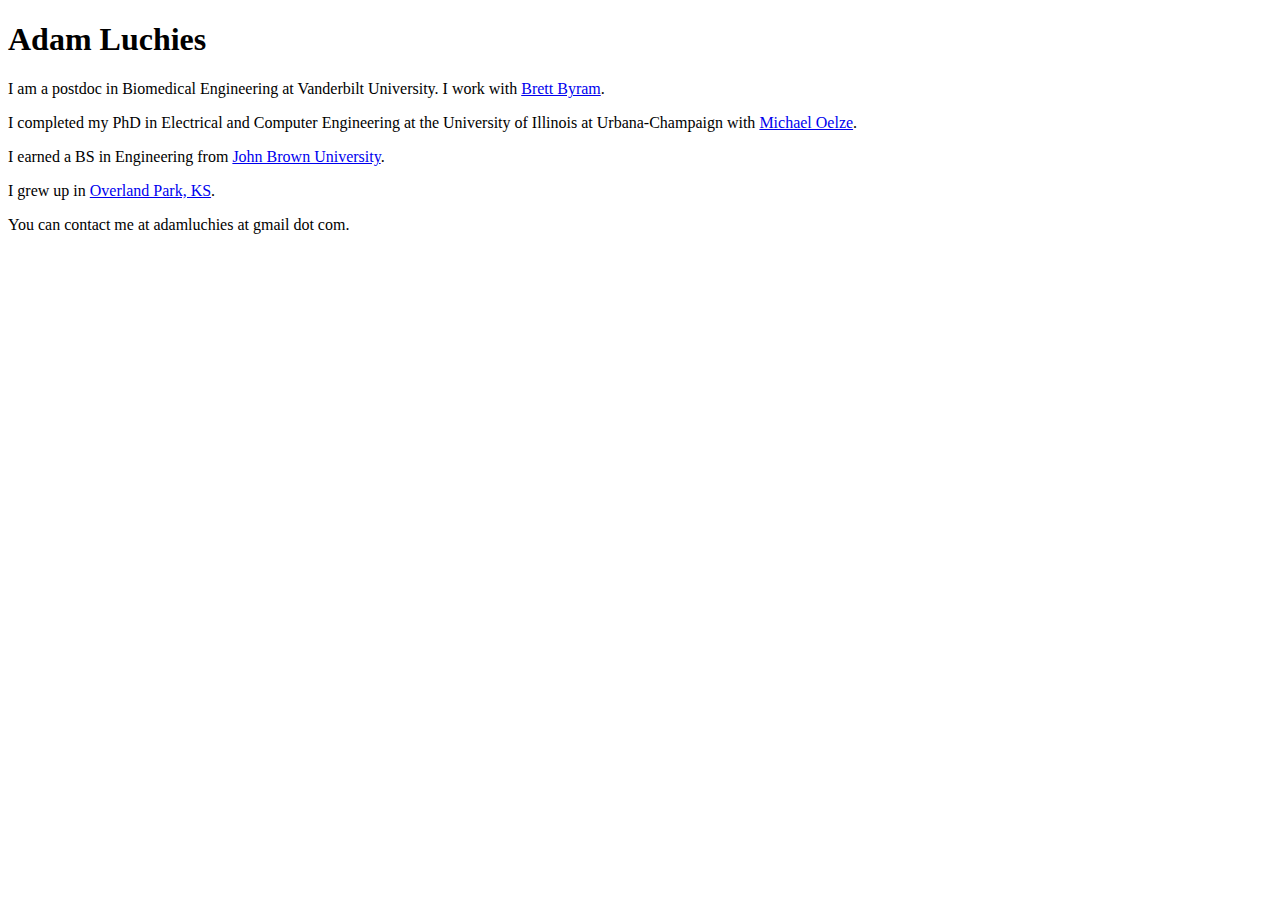
==== index.html @ 5422cd96 "Update index.html" ====
<!DOCTYPE html>

<html>
<head>
	<title>Adam Luchies</title>
</head>

<body>
	<div>
		<h1>
			Adam Luchies
		</h1>
		<div>
			<p>
			I am a postdoc in Biomedical Engineering at Vanderbilt University. I work with <a href="http://research.vuse.vanderbilt.edu/beamlab/" target="_blank">Brett Byram</a>.
			</p>
			<p> I completed my PhD in Electrical and Computer Engineering at the University of Illinois at Urbana-Champaign with <a href="http://brl.illinois.edu" target="_blank">Michael Oelze</a>.
			</p>
			<p>
			I earned a BS in Engineering from <a href="http://www.jbu.edu" target="_blank">John Brown University</a>.
			</p>
			<p>
			I grew up in <a href="http://goo.gl/maps/cwx2f" target="_blank">Overland Park, KS</a>.
			</p>
			<p>
			You can contact me at adamluchies at gmail dot com.
			</p>
		</div>
	</div>
</body>

</html>
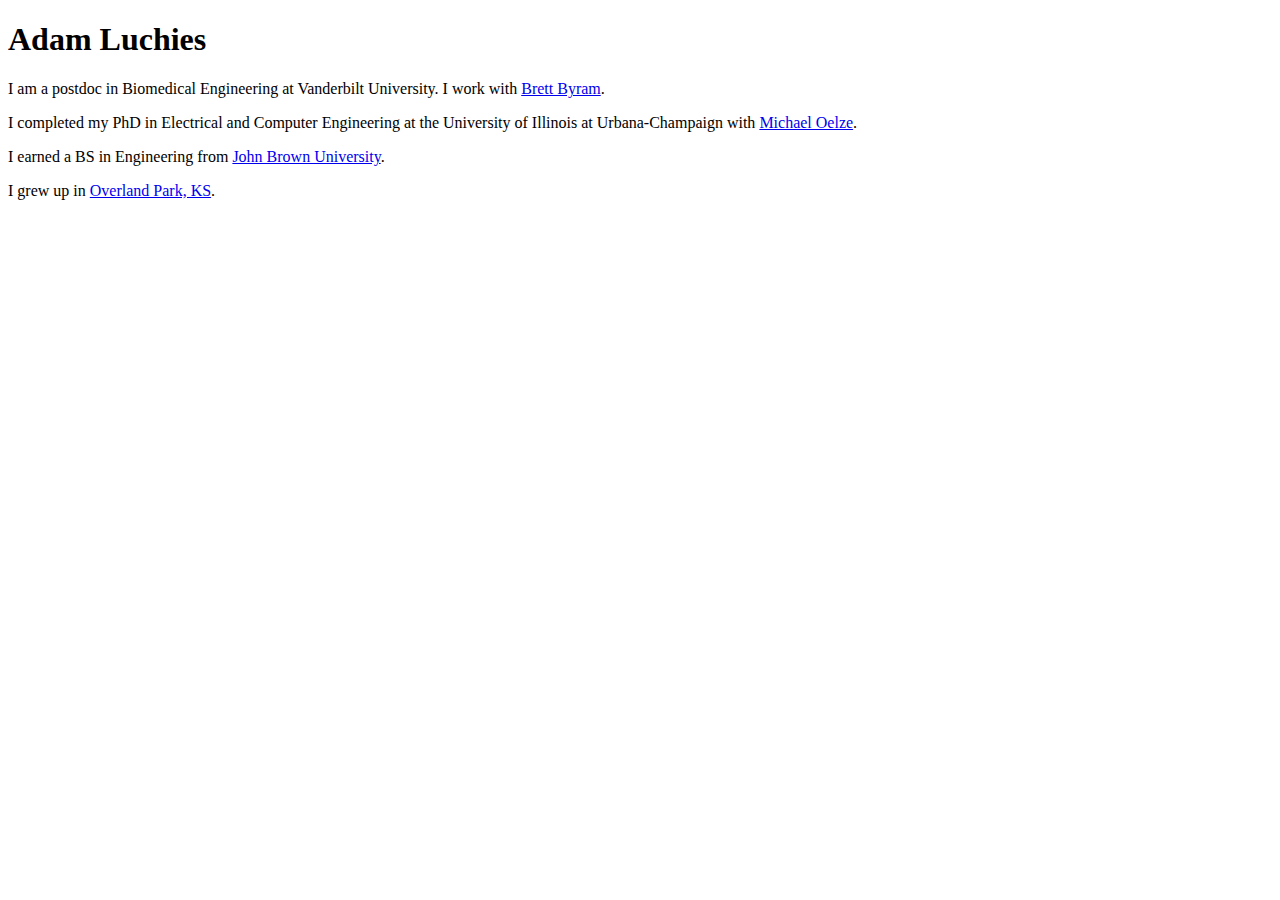
==== commit 20428659: "Update index.html" ====
--- a/index.html
+++ b/index.html
@@ -22,9 +22,6 @@
 			<p>
 			I grew up in <a href="http://goo.gl/maps/cwx2f" target="_blank">Overland Park, KS</a>.
 			</p>
-			<p>
-			You can contact me at adamluchies at gmail dot com.
-			</p>
 		</div>
 	</div>
 </body>
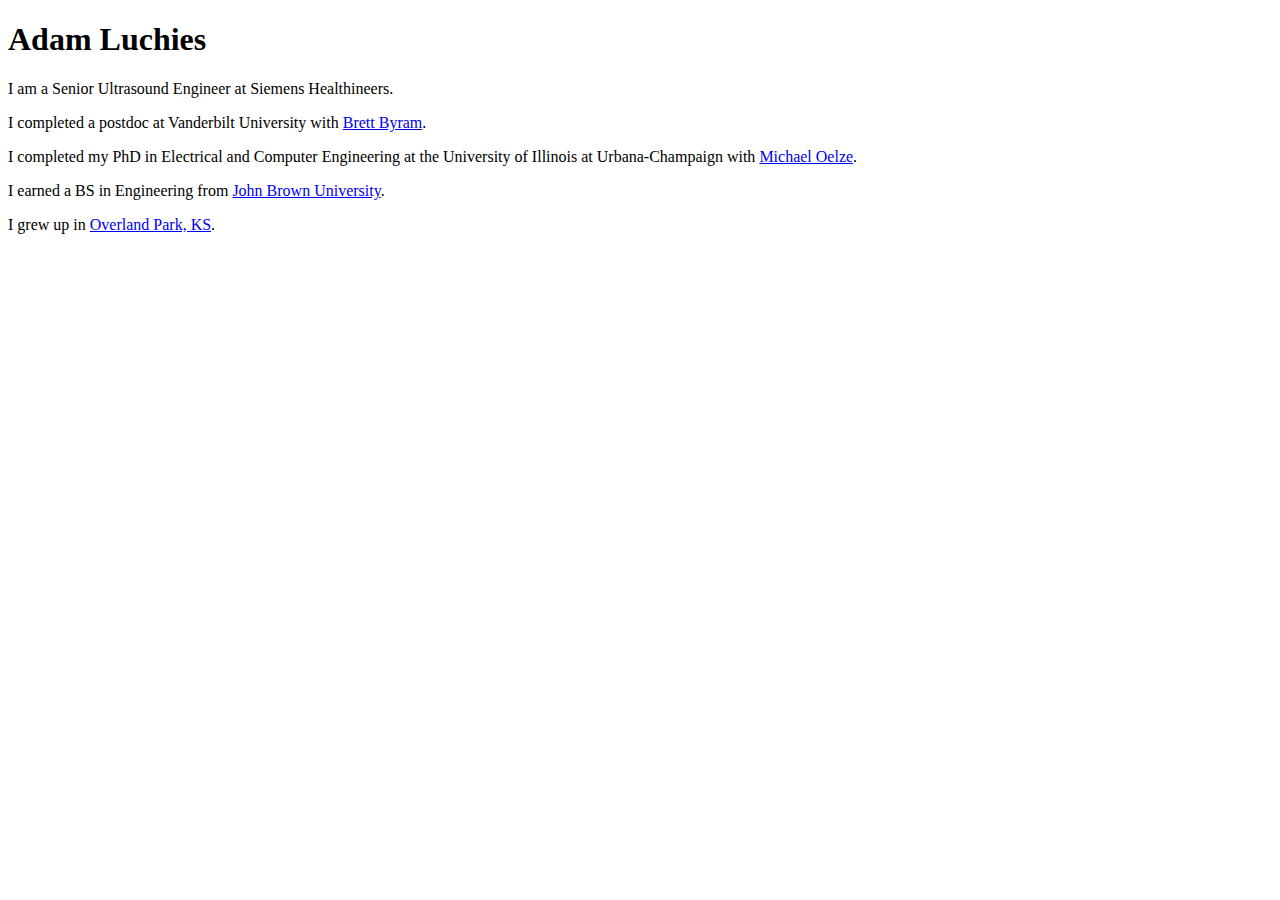
==== commit ab1ce345: "Update index.html" ====
--- a/index.html
+++ b/index.html
@@ -12,7 +12,10 @@
 		</h1>
 		<div>
 			<p>
-			I am a postdoc in Biomedical Engineering at Vanderbilt University. I work with <a href="http://research.vuse.vanderbilt.edu/beamlab/" target="_blank">Brett Byram</a>.
+			I am a Senior Ultrasound Engineer at Siemens Healthineers.
+			</p>
+			<p>
+			I completed a postdoc at Vanderbilt University with <a href="http://research.vuse.vanderbilt.edu/beamlab/" target="_blank">Brett Byram</a>.
 			</p>
 			<p> I completed my PhD in Electrical and Computer Engineering at the University of Illinois at Urbana-Champaign with <a href="http://brl.illinois.edu" target="_blank">Michael Oelze</a>.
 			</p>
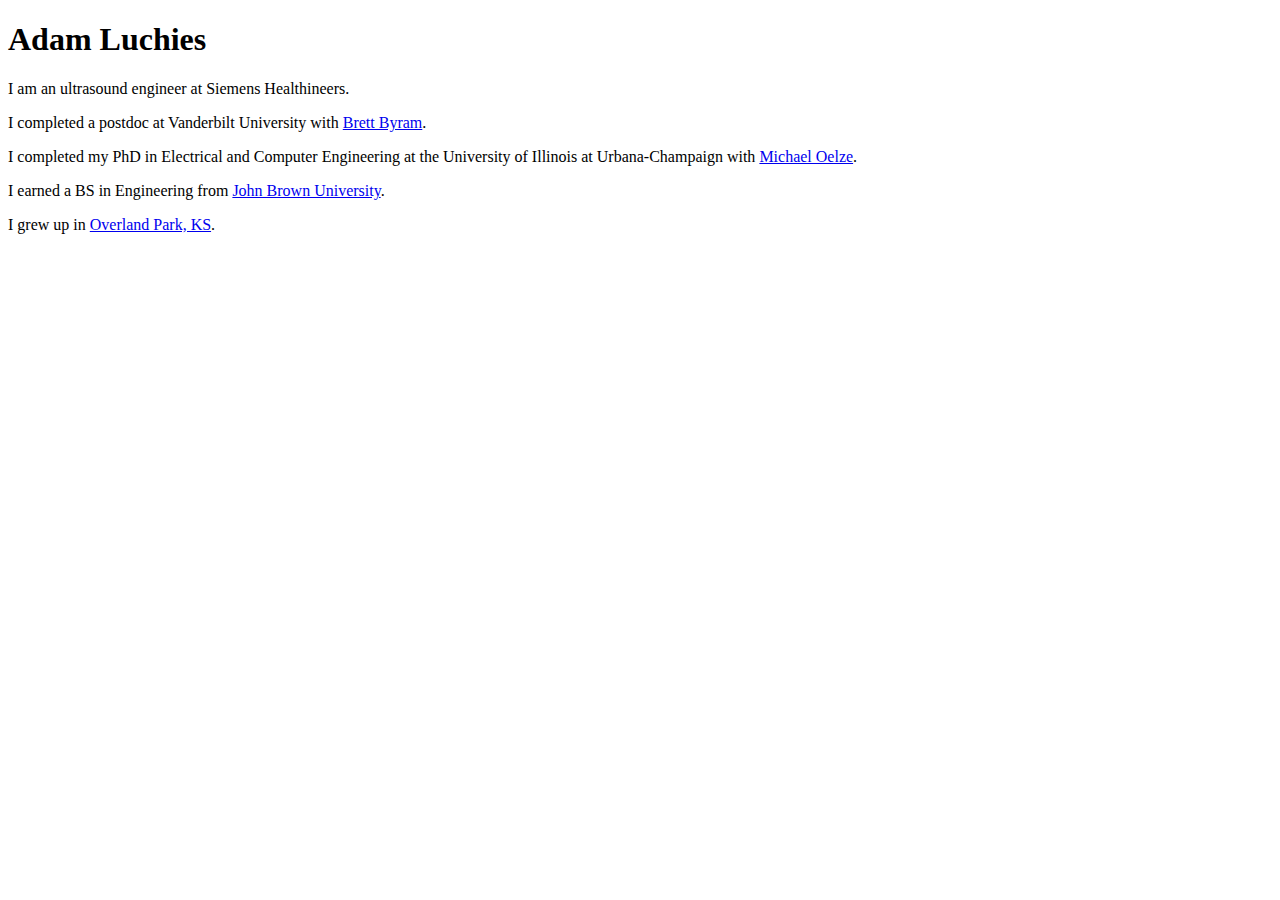
==== commit 7520ce7d: "Update index.html" ====
--- a/index.html
+++ b/index.html
@@ -12,7 +12,7 @@
 		</h1>
 		<div>
 			<p>
-			I am a Senior Ultrasound Engineer at Siemens Healthineers.
+			I am an ultrasound engineer at Siemens Healthineers.
 			</p>
 			<p>
 			I completed a postdoc at Vanderbilt University with <a href="http://research.vuse.vanderbilt.edu/beamlab/" target="_blank">Brett Byram</a>.
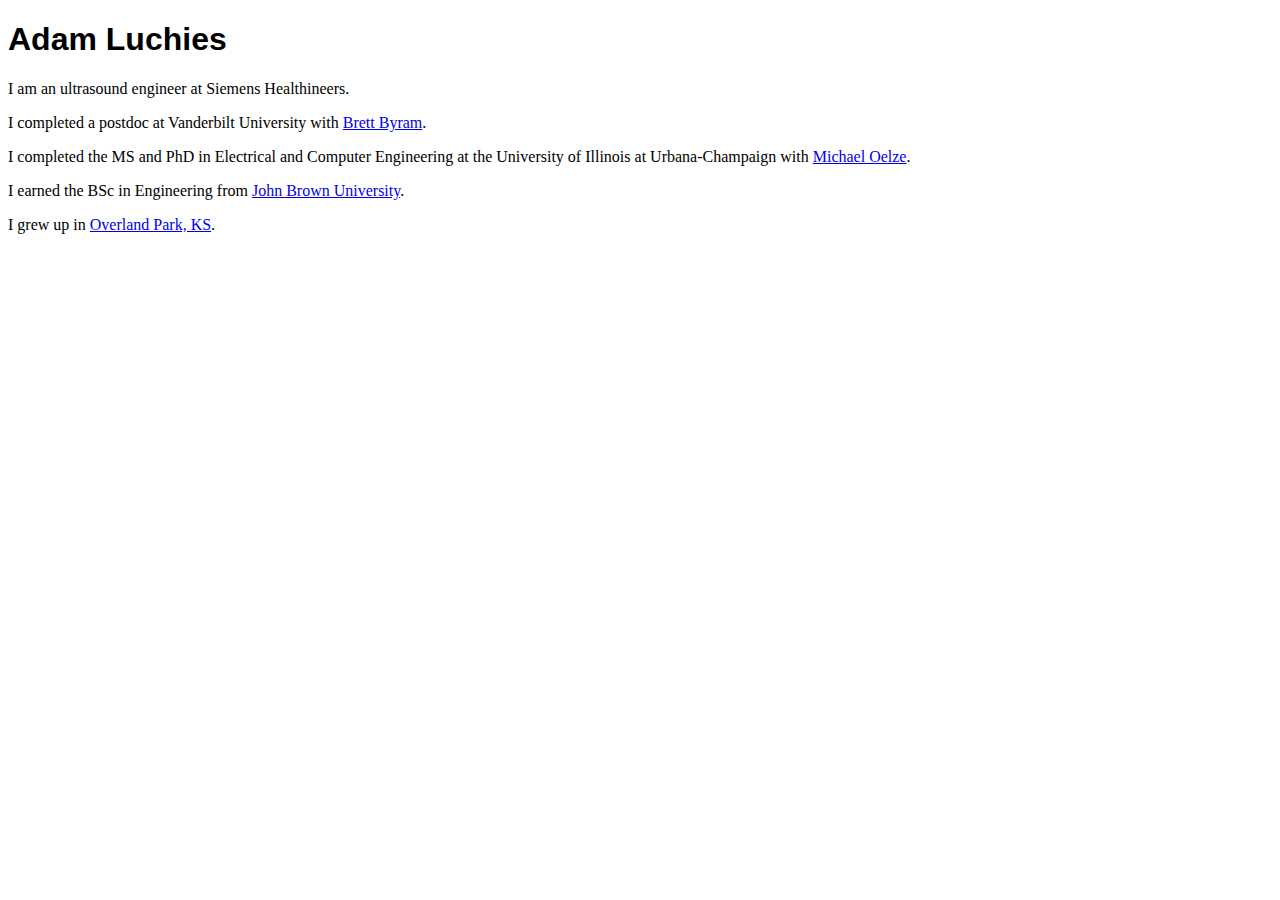
==== commit 26bcaad3: "Update index.html" ====
--- a/index.html
+++ b/index.html
@@ -7,7 +7,7 @@
 
 <body>
 	<div>
-		<h1>
+		<h1 style="font-family:arial;">
 			Adam Luchies
 		</h1>
 		<div>
@@ -17,10 +17,10 @@
 			<p>
 			I completed a postdoc at Vanderbilt University with <a href="http://research.vuse.vanderbilt.edu/beamlab/" target="_blank">Brett Byram</a>.
 			</p>
-			<p> I completed my PhD in Electrical and Computer Engineering at the University of Illinois at Urbana-Champaign with <a href="http://brl.illinois.edu" target="_blank">Michael Oelze</a>.
+			<p> I completed the MS and PhD in Electrical and Computer Engineering at the University of Illinois at Urbana-Champaign with <a href="http://brl.illinois.edu" target="_blank">Michael Oelze</a>.
 			</p>
 			<p>
-			I earned a BS in Engineering from <a href="http://www.jbu.edu" target="_blank">John Brown University</a>.
+			I earned the BSc in Engineering from <a href="http://www.jbu.edu" target="_blank">John Brown University</a>.
 			</p>
 			<p>
 			I grew up in <a href="http://goo.gl/maps/cwx2f" target="_blank">Overland Park, KS</a>.
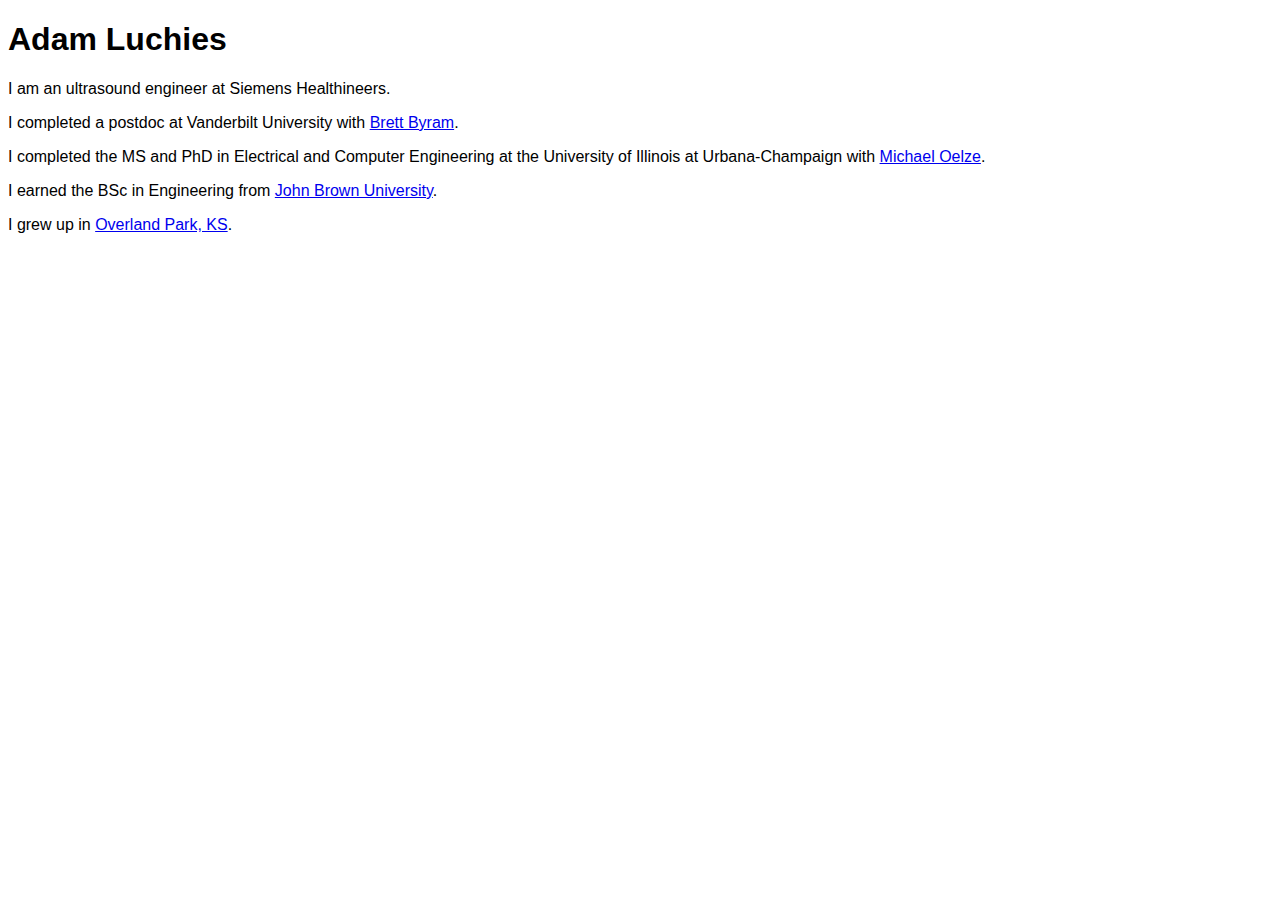
==== commit e2a54e0e: "Update index.html" ====
--- a/index.html
+++ b/index.html
@@ -11,18 +11,18 @@
 			Adam Luchies
 		</h1>
 		<div>
-			<p>
+			<p style="font-family:arial;">
 			I am an ultrasound engineer at Siemens Healthineers.
 			</p>
-			<p>
+			<p style="font-family:arial;">
 			I completed a postdoc at Vanderbilt University with <a href="http://research.vuse.vanderbilt.edu/beamlab/" target="_blank">Brett Byram</a>.
 			</p>
-			<p> I completed the MS and PhD in Electrical and Computer Engineering at the University of Illinois at Urbana-Champaign with <a href="http://brl.illinois.edu" target="_blank">Michael Oelze</a>.
+			<p style="font-family:arial;"> I completed the MS and PhD in Electrical and Computer Engineering at the University of Illinois at Urbana-Champaign with <a href="http://brl.illinois.edu" target="_blank">Michael Oelze</a>.
 			</p>
-			<p>
+			<p style="font-family:arial;">
 			I earned the BSc in Engineering from <a href="http://www.jbu.edu" target="_blank">John Brown University</a>.
 			</p>
-			<p>
+			<p style="font-family:arial;">
 			I grew up in <a href="http://goo.gl/maps/cwx2f" target="_blank">Overland Park, KS</a>.
 			</p>
 		</div>
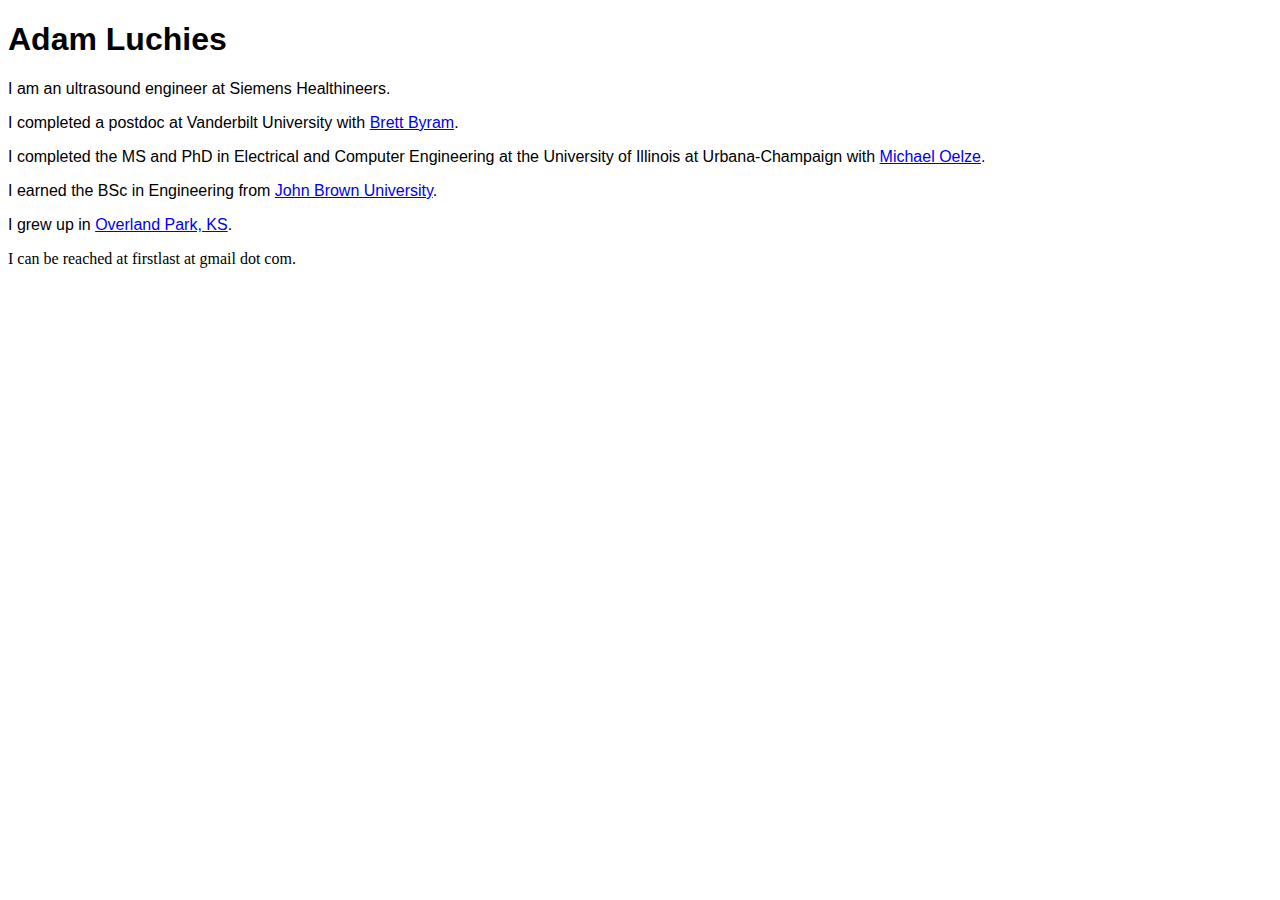
==== commit 2579568f: "Update index.html" ====
--- a/index.html
+++ b/index.html
@@ -25,6 +25,9 @@
 			<p style="font-family:arial;">
 			I grew up in <a href="http://goo.gl/maps/cwx2f" target="_blank">Overland Park, KS</a>.
 			</p>
+			<p>
+			I can be reached at firstlast at gmail dot com.
+			</p>
 		</div>
 	</div>
 </body>
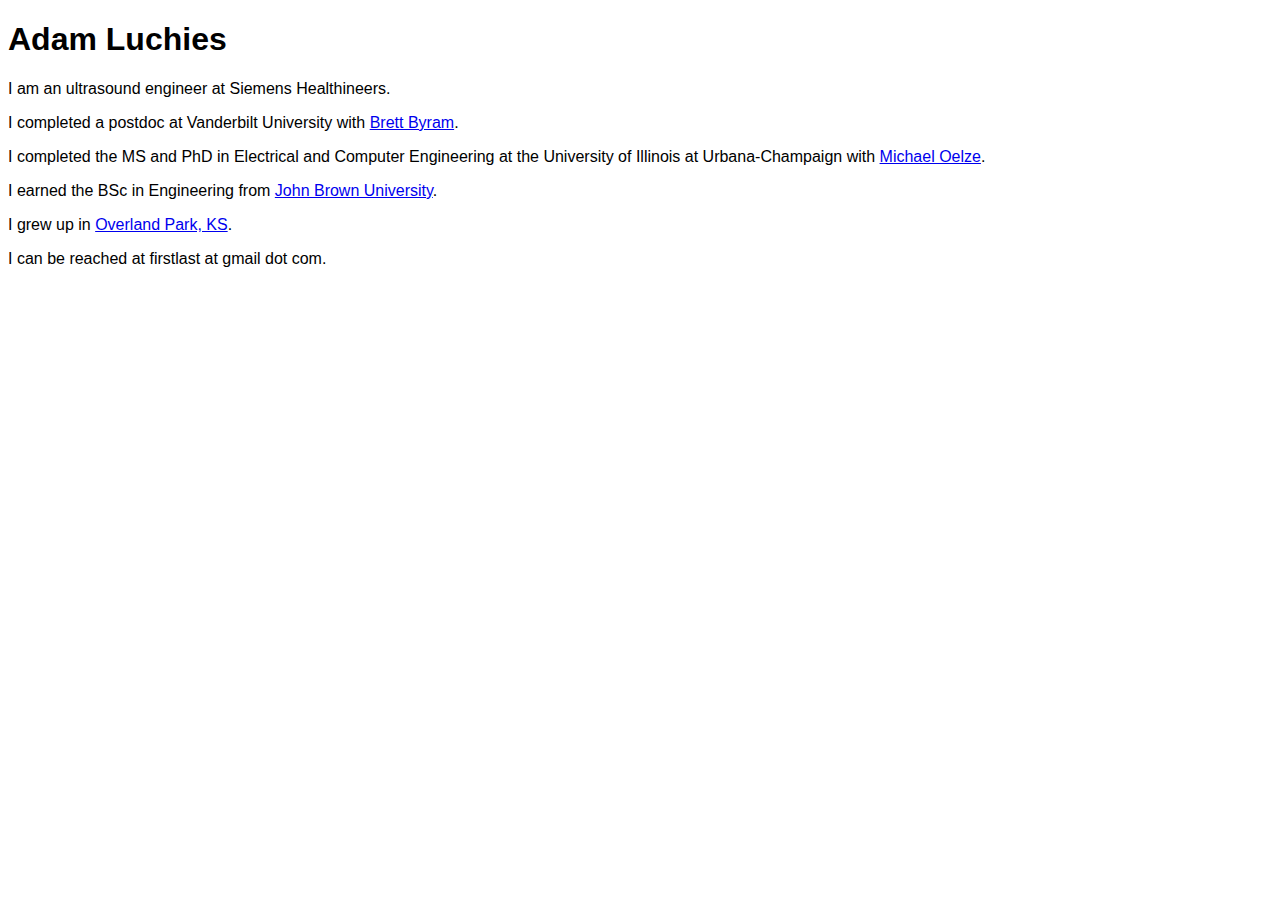
==== commit 0272a42c: "Update index.html" ====
--- a/index.html
+++ b/index.html
@@ -25,7 +25,7 @@
 			<p style="font-family:arial;">
 			I grew up in <a href="http://goo.gl/maps/cwx2f" target="_blank">Overland Park, KS</a>.
 			</p>
-			<p>
+			<p style="font-family:arial;">
 			I can be reached at firstlast at gmail dot com.
 			</p>
 		</div>
